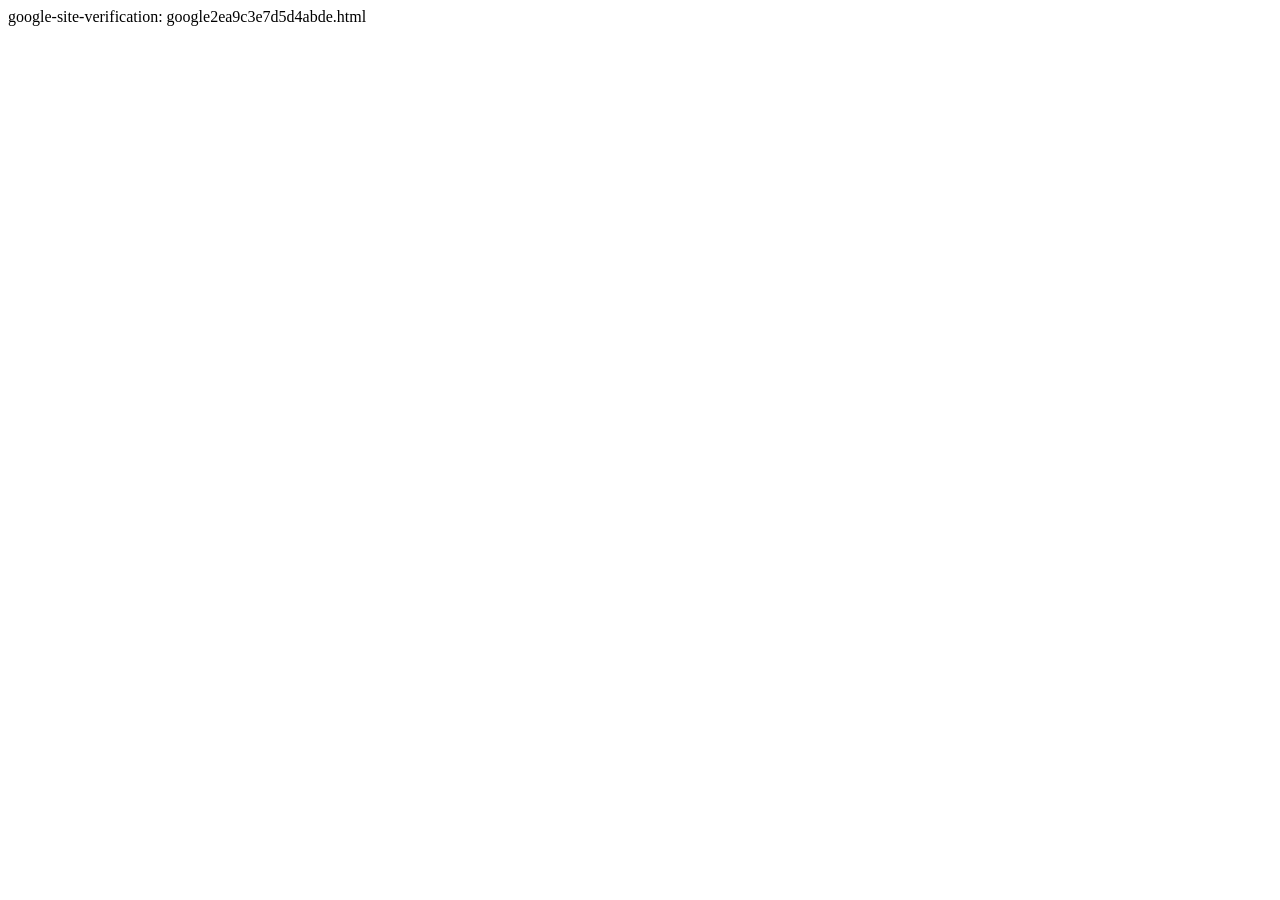
==== frontend/public/google2ea9c3e7d5d4abde.html @ edb8db30 "#9: Deploy v9: finalize structure and verify itemReviewed fix # Motivation - Build and app creation " ====
<!DOCTYPE html>
<html>
  <head>
    <meta name="google-site-verification" content="google2ea9c3e7d5d4abde" />
  </head>
  <body>
    google-site-verification: google2ea9c3e7d5d4abde.html
  </body>
</html>
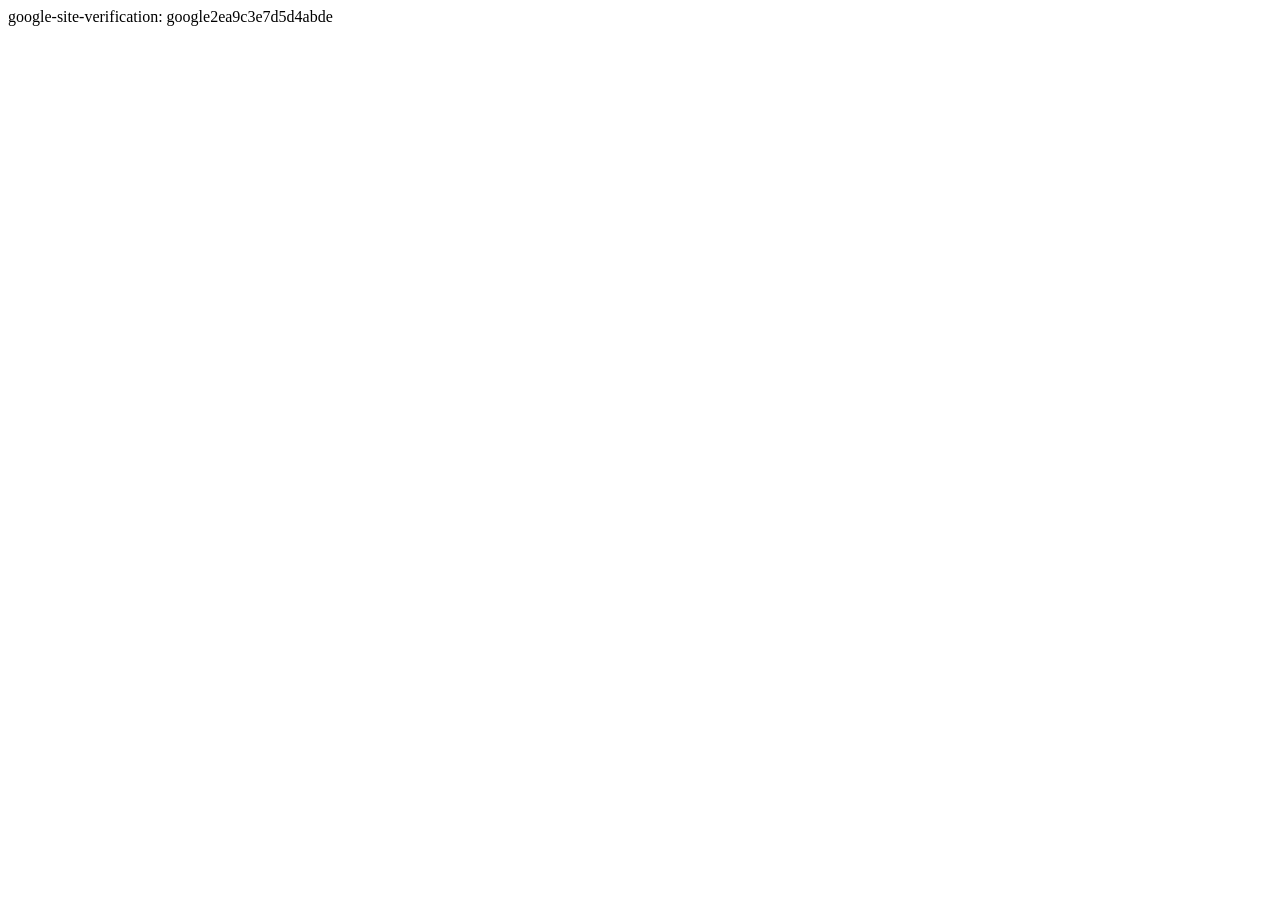
==== commit 6f8a1f9a: "#21: Release v21: codegen complete; verify GSC & routing # Motivation - Build and source generation " ====
--- a/frontend/public/google2ea9c3e7d5d4abde.html
+++ b/frontend/public/google2ea9c3e7d5d4abde.html
@@ -1,9 +1,11 @@
 <!DOCTYPE html>
-<html>
+<html lang="fr">
   <head>
+    <meta charset="UTF-8" />
     <meta name="google-site-verification" content="google2ea9c3e7d5d4abde" />
+    <title>Google Site Verification</title>
   </head>
   <body>
-    google-site-verification: google2ea9c3e7d5d4abde.html
+    google-site-verification: google2ea9c3e7d5d4abde
   </body>
 </html>
